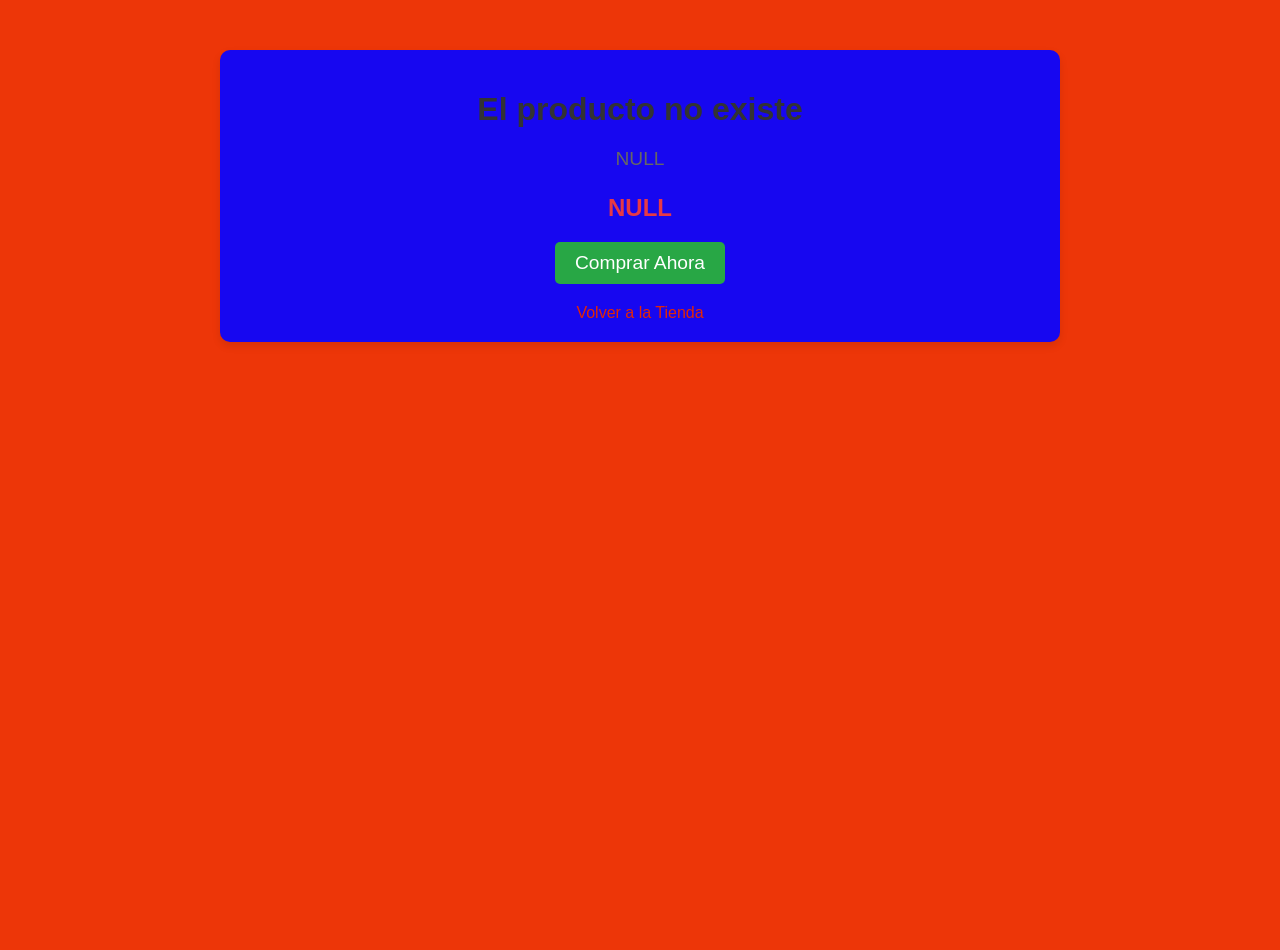
==== comp.html @ 7144ca3d "Add files via upload" ====
<!DOCTYPE html>
<html lang="es">
<head>
    <meta charset="UTF-8">
    <meta name="viewport" content="width=device-width, initial-scale=1.0">
    <title>Compra de Producto</title>
    <link rel="stylesheet" type="text/css" href="styles.css">
    <link rel="preconnect" href="https://fonts.googleapis.com">
    <link rel="preconnect" href="https://fonts.gstatic.com" crossorigin>
    <link href="https://fonts.googleapis.com/css2?family=Protest+Guerrilla&display=swap" rel="stylesheet">
    <style>
        body {
            font-family: Arial, sans-serif;
            background-color: #ed3608;
            margin: 0;
            padding: 0;
            text-align: center;
        }

        .producto-container {
            margin: 50px auto;
            padding: 20px;
            max-width: 800px;
            background-color: #1707f0;
            box-shadow: 0px 4px 8px rgba(0, 0, 0, 0.1);
            border-radius: 10px;
        }

        .producto-container h1 {
            font-size: 2em;
            margin-bottom: 20px;
            color: #333;
        }

        .producto-container img {
            width: 100%;
            max-width: 400px;
            height: auto;
            border-radius: 8px;
            margin-bottom: 20px;
        }

        .producto-container p {
            font-size: 1.2em;
            color: #666;
        }

        .producto-container .precio {
            font-size: 1.5em;
            font-weight: bold;
            color: #e63946;
            margin-bottom: 20px;
        }

        .boton-comprar {
            background-color: #28a745;
            color: white;
            border: none;
            padding: 10px 20px;
            font-size: 1.2em;
            cursor: pointer;
            border-radius: 5px;
            transition: background-color 0.3s ease;
        }

        .boton-comprar:hover {
            background-color: #218838;
        }

        .volver-atras {
            display: block;
            margin-top: 20px;
            font-size: 1em;
            text-decoration: none;
            color: #e32705;
        }

        .volver-atras:hover {
            text-decoration: underline;
        }
    </style>
</head>
<body>
    <!-- Contenedor del producto -->
    <div class="producto-container">
        <h1 id="nombre_producto">Nombre del Producto</h1>
        <img id="img_pto" src="" alt="Imagen del Producto">
        <p id="descripcion_pto">Descripción del producto</p>
        <p class="precio" id="precio_pto">Precio</p>

        <!-- Botón de comprar -->
        <button class="boton-comprar">Comprar Ahora</button>

        <!-- Botón de volver atrás -->
        <a href="index.html" class="volver-atras">Volver a la Tienda</a>
    </div>

    <!-- Enlazar el archivo de JavaScript para manejar los productos -->
    <script src="productos_ver.js"></script>
</body>
</html>
---- styles.css ----
/* Estilos globales */
body {
    font-family: Arial, sans-serif;
    background-color: hsl(0, 89%, 75%);
    color: #5e4c4c;
    height: 100vh;
    margin: 0;
}

/* Barra de navegación */
nav ul {
    list-style: none;
    display: flex;
    justify-content: space-around;
    background-color: #f18080; 
    backdrop-filter: blur(5px); 
    padding: 10px;
    position: relative;
    z-index: 2; /* Asegura que la barra esté sobre el slider */
}

nav ul li a {
    color: rgb(61, 46, 46);
    text-decoration: none;
    padding: 10px;
}

nav ul li a:hover {
    background-color: #000000;
}

/* Estilos del slider */
.slider {
    position: relative;
    width: 100%;
    height: 300px;
    overflow: hidden;
}

.slider img {
    width: 100%;
    height: 100%;
    object-fit: cover;
    display: none; /* Oculta las imágenes no activas */
}

.slider img.active {
    display: block; /* Muestra la imagen activa */
}

.encabezado {
    position: relative;
    width: 100%;
}

/* Asegurarse de que el nav esté visible */
nav {
    position: absolute;
    top: 0;
    left: 0;
    width: 100%;
    z-index: 2;
    background-color: rgba(0, 0, 0, 0.18);
}

/* Sección de Productos */
.galeria {
    display: flex;
    flex-wrap: wrap;
    justify-content: space-around;
    gap: 20px;
    margin: 20px;
}

.productos {
    background-color: rgba(93, 90, 90, 0.2); 
    backdrop-filter: blur(5px); 
    padding: 15px;
    border-radius: 5px;
    box-shadow: 0 0 10px rgba(0, 0, 0, 0.1);
    text-align: center;
    width: 200px;
    margin: 10px;
    flex: 1 1 50px; /* Asegura que los productos se ajusten en un layout flexible */
}

.productos img {
    max-width: 70%;
    height: auto;
    object-fit: contain;
    margin-bottom: 10px;
}

.productos h3 {
    color: rgb(255, 255, 255);
    margin-bottom: 10px;
}

.productos p {
    color: white;
    margin: 5px 0;
}

.productos input[type="submit"] {
    background-color: #3a9c3d;
    color: white;
    border: none;
    padding: 10px 15px;
    cursor: pointer;
    border-radius: 3px;
}

.productos input[type="submit"]:hover {
    background-color: #45a049;
}

/* Estilos del formulario */
form {
    background-color: rgba(255, 255, 255, 0); 
    backdrop-filter: blur(5px); 
    padding: 20px;
    border-radius: 5px;
    box-shadow: 0 0 10px rgba(0, 0, 0, 0.1);
}

label {
    color: rgb(61, 50, 50);
}

input, textarea {
    width: 100%;
    padding: 10px;
    margin-bottom: 10px;
    border: 1px solid #ffffff;
    border-radius: 3px;
}
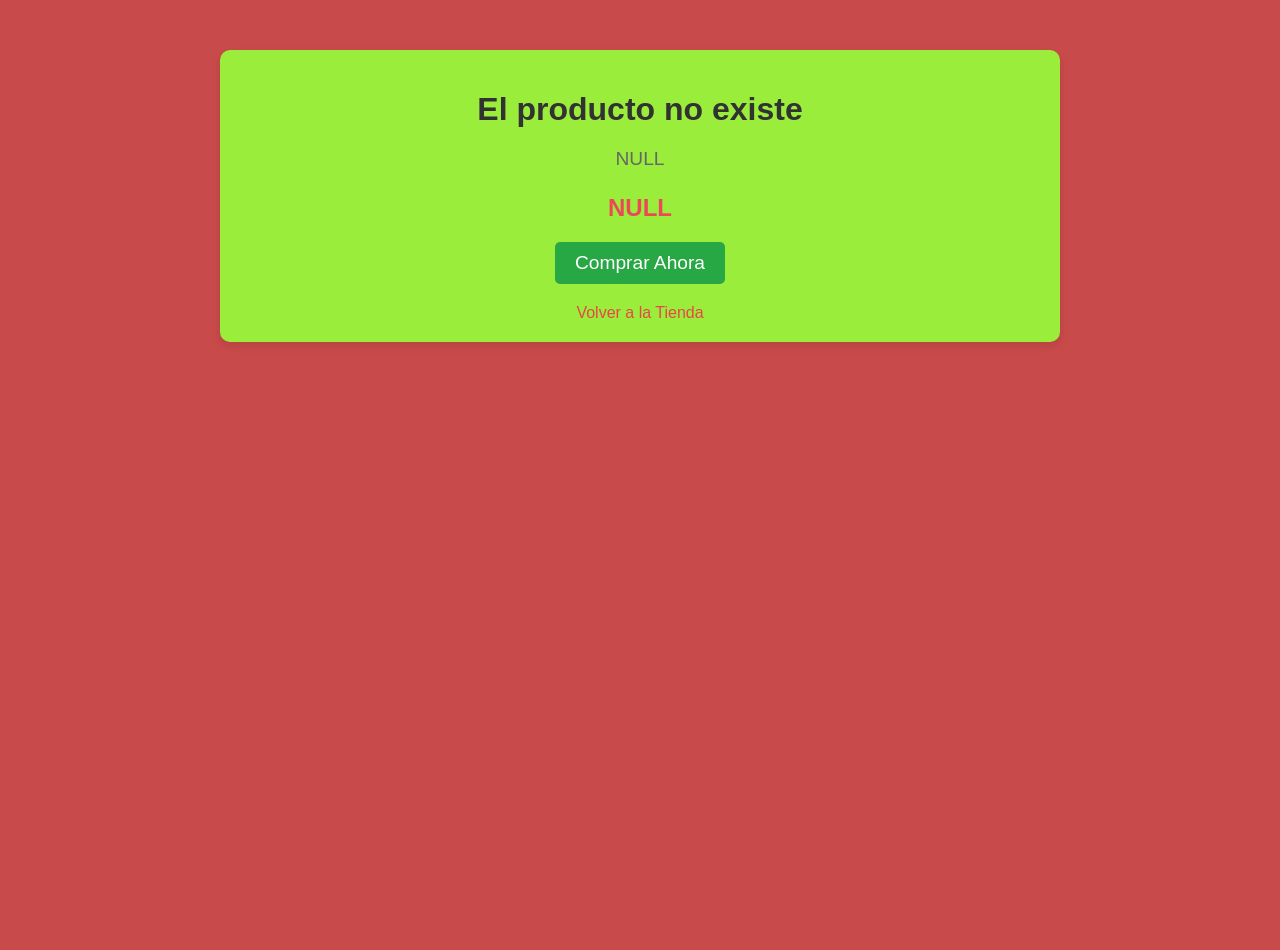
==== commit 227eed91: "new commit" ====
--- a/comp.html
+++ b/comp.html
@@ -11,7 +11,7 @@
     <style>
         body {
             font-family: Arial, sans-serif;
-            background-color: #ed3608;
+            background-color: #c94a4a;
             margin: 0;
             padding: 0;
             text-align: center;
@@ -21,7 +21,7 @@
             margin: 50px auto;
             padding: 20px;
             max-width: 800px;
-            background-color: #1707f0;
+            background-color: #9aee3b;
             box-shadow: 0px 4px 8px rgba(0, 0, 0, 0.1);
             border-radius: 10px;
         }
@@ -29,7 +29,7 @@
         .producto-container h1 {
             font-size: 2em;
             margin-bottom: 20px;
-            color: #333;
+            color: #333232;
         }
 
         .producto-container img {
@@ -48,7 +48,7 @@
         .producto-container .precio {
             font-size: 1.5em;
             font-weight: bold;
-            color: #e63946;
+            color: #ec4856;
             margin-bottom: 20px;
         }
 
@@ -72,7 +72,7 @@
             margin-top: 20px;
             font-size: 1em;
             text-decoration: none;
-            color: #e32705;
+            color: #e74747;
         }
 
         .volver-atras:hover {
